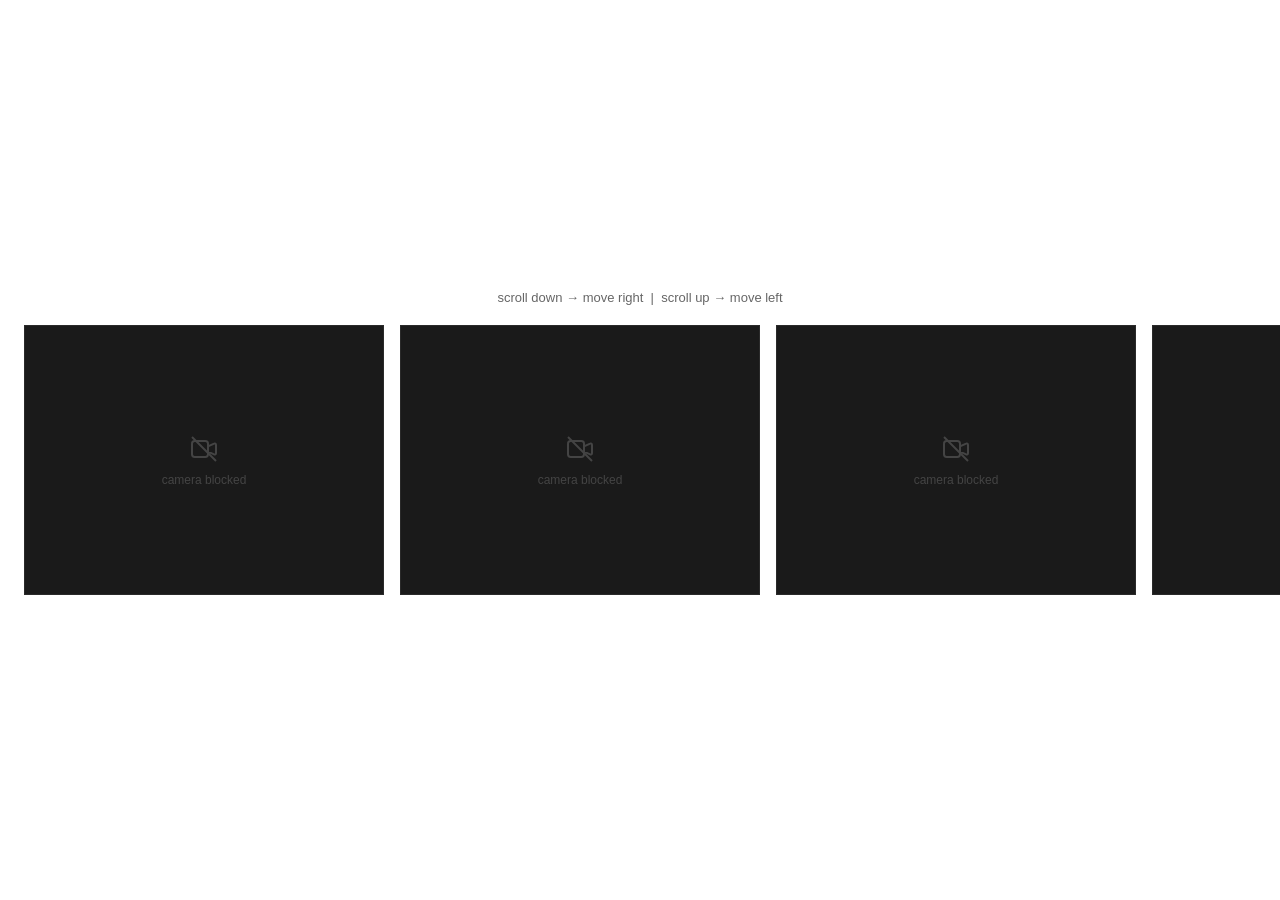
==== index.html @ 108e35c5 "fo" ====
<!DOCTYPE html>
<html lang="en">
<head>
  <meta charset="UTF-8" />
  <meta name="viewport" content="width=device-width, initial-scale=1.0" />
  <title>Camera Scroll</title>
  <style>
    * { margin: 0; padding: 0; box-sizing: border-box; }

    body {
       background-image: url("images/Take_the_uploaded_image_and_re_Z-Image_Turbo_37863.jpg");
    background-size: cover;
    background-position: center;
    background-repeat: no-repeat;
    height: 100vh;
    overflow: hidden;
      display: flex;
      flex-direction: column;
      justify-content: center;
      font-family: "LilGrotesk-Regular", sans-serif;
    }

    #hint {
      text-align: center;
      font-size: 13px;
      color: #666;
      padding: 0 0 12px;
      user-select: none;
      font-family: 'Segoe UI', sans-serif;
    }

    #track {
      overflow: hidden;
      width: 100%;
      padding: 8px 0 16px;
    }

    #rail {
      display: flex;
      gap: 16px;
      align-items: center;
      width: max-content;
      padding: 0 24px;
      transition: transform 0.2s cubic-bezier(0.25, 0.46, 0.45, 0.94);
      will-change: transform;
    }

    .cam-card {
      flex-shrink: 0;
      border-radius: 0;
      background: #1a1a1a;
      border: 1px solid #2a2a2a;
      overflow: hidden;
      position: relative;
      cursor: pointer;
      transition: border-color 0.15s;
    }

    .cam-card:hover { border-color: #444; }

    .cam-card video,
    .cam-card img {
      display: block;
    }

    .card-info {
      position: absolute;
      bottom: 0;
      left: 0;
      right: 0;
      background: linear-gradient(transparent, rgba(0,0,0,0.75));
      padding: 20px 8px 6px;
      font-family: 'Segoe UI', sans-serif;
    }

    .card-title {
      font-size: 12px;
      font-weight: 600;
      color: #fff;
      white-space: nowrap;
      overflow: hidden;
      text-overflow: ellipsis;
    }

    .card-date {
      font-size: 10px;
      color: rgba(255,255,255,0.6);
      margin-top: 2px;
    }

    .no-feed {
      position: absolute;
      inset: 0;
      display: flex;
      flex-direction: column;
      align-items: center;
      justify-content: center;
      gap: 8px;
      color: #444;
      font-size: 12px;
      font-family: 'Segoe UI', sans-serif;
    }

    #pip {
      display: none;
      position: fixed;
      bottom: 20px;
      right: 20px;
      width: 260px;
      height: 195px;
      border-radius: 0;
      overflow: hidden;
      border: 2px solid #333;
      background: #000;
      z-index: 999;
      box-shadow: 0 8px 32px rgba(0,0,0,0.6);
    }

    #pip video { width: 100%; height: 100%; object-fit: cover; }

    #pip-close {
      position: absolute;
      top: 6px;
      right: 8px;
      font-size: 16px;
      color: #fff;
      cursor: pointer;
      line-height: 1;
      font-family: 'Segoe UI', sans-serif;
    }

    #upload-btn {
      position: fixed;
      top: 16px;
      right: 16px;
      background: rgba(255,255,255,0.1);
      color: #fff;
      border: 1px solid rgba(255,255,255,0.2);
      padding: 6px 14px;
      font-size: 12px;
      font-family: 'Segoe UI', sans-serif;
      cursor: pointer;
      z-index: 999;
    }

    #upload-btn:hover { background: rgba(255,255,255,0.2); }
    #file-input { display: none; }

    #modal-overlay {
      display: none;
      position: fixed;
      inset: 0;
      background: rgba(0,0,0,0.7);
      z-index: 1000;
      align-items: center;
      justify-content: center;
    }

    #modal-overlay.open { display: flex; }

    #modal {
      background: #1a1a1a;
      border: 1px solid #333;
      padding: 24px;
      width: 340px;
      font-family: 'Segoe UI', sans-serif;
      color: #fff;
    }

    #modal h2 {
      font-size: 15px;
      font-weight: 600;
      margin-bottom: 18px;
      color: #fff;
    }

    #modal-preview {
      width: 100%;
      height: 140px;
      object-fit: contain;
      display: block;
      margin-bottom: 16px;
      background: #111;
    }

    #modal label {
      display: block;
      font-size: 11px;
      color: #888;
      margin-bottom: 5px;
      text-transform: uppercase;
      letter-spacing: 0.5px;
    }

    #modal input {
      width: 100%;
      background: #111;
      border: 1px solid #333;
      color: #fff;
      padding: 8px 10px;
      font-size: 13px;
      font-family: 'Segoe UI', sans-serif;
      margin-bottom: 14px;
      outline: none;
    }

    #modal input:focus { border-color: #555; }

    #modal-buttons {
      display: flex;
      gap: 10px;
      justify-content: flex-end;
      margin-top: 4px;
    }

    #modal-cancel {
      background: transparent;
      border: 1px solid #444;
      color: #aaa;
      padding: 7px 16px;
      font-size: 12px;
      font-family: 'Segoe UI', sans-serif;
      cursor: pointer;
    }

    #modal-cancel:hover { border-color: #666; color: #fff; }

    #modal-confirm {
      background: #fff;
      border: none;
      color: #000;
      padding: 7px 16px;
      font-size: 12px;
      font-family: 'Segoe UI', sans-serif;
      cursor: pointer;
      font-weight: 600;
    }

    #modal-confirm:hover { background: #ddd; }

    #loading {
      position: fixed;
      inset: 0;
      background: #0f0f0f;
      display: flex;
      align-items: center;
      justify-content: center;
      font-family: 'Segoe UI', sans-serif;
      color: #444;
      font-size: 13px;
      z-index: 2000;
    }
  </style>
</head>
<body>

  <div id="loading">Loading saved media...</div>

  <div id="hint">scroll down → move right &nbsp;|&nbsp; scroll up → move left</div>

  <div id="track">
    <div id="rail"></div>
  </div>

  <div id="pip">
    <video id="pip-video" autoplay muted playsinline></video>
    <div id="pip-close" onclick="closePip()">✕</div>
  </div>

  <button id="upload-btn" onclick="document.getElementById('file-input').click()">+ Add Media</button>
  <input type="file" id="file-input" accept="image/*,video/*" onchange="onFileSelected(event)" />

  <div id="modal-overlay">
    <div id="modal">
      <h2>Add Media</h2>
      <img id="modal-preview" src="" alt="preview" />
      <label>Title (optional)</label>
      <input type="text" id="modal-title" placeholder="e.g. Beach Trip" />
      <label>Date Found</label>
      <input type="date" id="modal-date" />
      <div id="modal-buttons">
        <button id="modal-cancel" onclick="closeModal()">Cancel</button>
        <button id="modal-confirm" onclick="confirmMedia()">Add</button>
      </div>
    </div>
  </div>

  <script>
    const NUM_CAMS = 15;
    const CAM_W = 360;
    const CAM_H = 270;
    const MAX_W = 400;
    const MAX_H = 350;

    const rail = document.getElementById('rail');
    const track = document.getElementById('track');
    const pip = document.getElementById('pip');
    const pipVideo = document.getElementById('pip-video');
    const modalOverlay = document.getElementById('modal-overlay');
    const modalPreview = document.getElementById('modal-preview');
    const loadingScreen = document.getElementById('loading');

    let offset = 0;
    let activePip = null;
    let sharedStream = null;
    let pendingFile = null;
    let mediaItems = [];
    let db;

    // ---- IndexedDB ----

    function openDB() {
      return new Promise((resolve, reject) => {
        const req = indexedDB.open('CameraScrollDB', 1);
        req.onupgradeneeded = (e) => {
          const d = e.target.result;
          if (!d.objectStoreNames.contains('media')) {
            d.createObjectStore('media', { keyPath: 'id', autoIncrement: true });
          }
        };
        req.onsuccess = (e) => resolve(e.target.result);
        req.onerror = reject;
      });
    }

    function saveItem(item) {
      return new Promise((resolve, reject) => {
        const tx = db.transaction('media', 'readwrite');
        const store = tx.objectStore('media');
        const req = store.add({ type: item.type, title: item.title, date: item.date, blob: item.blob });
        req.onsuccess = (e) => resolve(e.target.result);
        req.onerror = reject;
      });
    }

    function loadAllItems() {
      return new Promise((resolve, reject) => {
        const tx = db.transaction('media', 'readonly');
        const store = tx.objectStore('media');
        const req = store.getAll();
        req.onsuccess = (e) => resolve(e.target.result);
        req.onerror = reject;
      });
    }

    // ---- Get natural dimensions ----

    function getImageDimensions(url) {
      return new Promise((resolve) => {
        const img = new Image();
        img.onload = () => resolve({ w: img.naturalWidth, h: img.naturalHeight });
        img.src = url;
      });
    }

    function getVideoDimensions(url) {
      return new Promise((resolve) => {
        const video = document.createElement('video');
        video.onloadedmetadata = () => resolve({ w: video.videoWidth, h: video.videoHeight });
        video.src = url;
      });
    }

    function clampDimensions(w, h) {
      let scale = 1;
      if (w > MAX_W) scale = Math.min(scale, MAX_W / w);
      if (h > MAX_H) scale = Math.min(scale, MAX_H / h);
      return { w: Math.round(w * scale), h: Math.round(h * scale) };
    }

    // ---- Modal ----

    function onFileSelected(event) {
      const file = event.target.files[0];
      if (!file) return;
      pendingFile = file;
      const url = URL.createObjectURL(file);
      modalPreview.src = url;
      document.getElementById('modal-title').value = '';
      document.getElementById('modal-date').value = '';
      modalOverlay.classList.add('open');
      event.target.value = '';
    }

    function closeModal() {
      modalOverlay.classList.remove('open');
      pendingFile = null;
      modalPreview.src = '';
    }

    async function confirmMedia() {
      if (!pendingFile) return;

      const title = document.getElementById('modal-title').value.trim();
      const dateVal = document.getElementById('modal-date').value;
      const type = pendingFile.type.startsWith('video') ? 'video' : 'image';
      const url = URL.createObjectURL(pendingFile);

      const raw = type === 'image' ? await getImageDimensions(url) : await getVideoDimensions(url);
      const dims = clampDimensions(raw.w, raw.h);

      const item = {
        type, title,
        date: dateVal || '9999-99-99',
        blob: pendingFile,
        w: dims.w,
        h: dims.h,
        url
      };

      const id = await saveItem(item);
      item.id = id;
      mediaItems.push(item);
      mediaItems.sort((a, b) => a.date.localeCompare(b.date));

      rebuildRail();
      closeModal();
    }

    // ---- Rail ----

    function rebuildRail() {
      rail.innerHTML = '';
      for (const item of mediaItems) rail.appendChild(buildMediaCard(item));
      const camSlots = Math.max(NUM_CAMS - mediaItems.length, 1);
      for (let i = 0; i < camSlots; i++) rail.appendChild(buildCameraCard());
    }

    function buildMediaCard(item) {
      const card = document.createElement('div');
      card.className = 'cam-card';
      card.style.width = item.w + 'px';
      card.style.height = item.h + 'px';

      if (item.type === 'image') {
        const img = document.createElement('img');
        img.src = item.url;
        img.style.width = item.w + 'px';
        img.style.height = item.h + 'px';
        img.style.objectFit = 'contain';
        card.appendChild(img);
      } else {
        const video = document.createElement('video');
        video.src = item.url;
        video.autoplay = true;
        video.muted = true;
        video.loop = true;
        video.playsInline = true;
        video.style.width = item.w + 'px';
        video.style.height = item.h + 'px';
        video.style.objectFit = 'contain';
        card.appendChild(video);
      }

      if (item.title || item.date !== '9999-99-99') {
        const info = document.createElement('div');
        info.className = 'card-info';
        if (item.title) {
          const t = document.createElement('div');
          t.className = 'card-title';
          t.textContent = item.title;
          info.appendChild(t);
        }
        if (item.date !== '9999-99-99') {
          const d = document.createElement('div');
          d.className = 'card-date';
          d.textContent = new Date(item.date + 'T00:00:00').toLocaleDateString('en-US', {
            year: 'numeric', month: 'short', day: 'numeric'
          });
          info.appendChild(d);
        }
        card.appendChild(info);
      }

      return card;
    }

    function buildCameraCard() {
      const card = document.createElement('div');
      card.className = 'cam-card';
      card.style.width = CAM_W + 'px';
      card.style.height = CAM_H + 'px';

      if (sharedStream) {
        const video = document.createElement('video');
        video.autoplay = true;
        video.muted = true;
        video.playsInline = true;
        video.srcObject = sharedStream;
        video.style.width = '100%';
        video.style.height = '100%';
        video.style.objectFit = 'cover';
        card.appendChild(video);
        card.addEventListener('click', () => togglePip(-1));
      } else {
        const noFeed = document.createElement('div');
        noFeed.className = 'no-feed';
        noFeed.innerHTML = `
          <svg width="32" height="32" viewBox="0 0 24 24" fill="none" stroke="currentColor" stroke-width="1.5">
            <path d="M15 10l4.553-2.069A1 1 0 0121 8.88v6.24a1 1 0 01-1.447.89L15 14M3 8a2 2 0 012-2h8a2 2 0 012 2v8a2 2 0 01-2 2H5a2 2 0 01-2-2V8z"/>
            <line x1="3" y1="3" x2="21" y2="21"/>
          </svg>
          <span>camera blocked</span>
        `;
        card.appendChild(noFeed);
      }

      return card;
    }

    // ---- Scroll ----

    function maxOffset() {
      return Math.max(0, rail.scrollWidth - track.clientWidth);
    }

    function applyOffset() {
      offset = Math.max(0, Math.min(offset, maxOffset()));
      rail.style.transform = `translateX(-${offset}px)`;
    }

    window.addEventListener('wheel', (e) => {
      e.preventDefault();
      offset += e.deltaY * 0.8;
      applyOffset();
    }, { passive: false });

    let lastTouchY = 0;
    window.addEventListener('touchstart', (e) => { lastTouchY = e.touches[0].clientY; });
    window.addEventListener('touchmove', (e) => {
      const dy = lastTouchY - e.touches[0].clientY;
      lastTouchY = e.touches[0].clientY;
      offset += dy;
      applyOffset();
    });

    // ---- PiP ----

    function closePip() {
      pip.style.display = 'none';
      pipVideo.srcObject = null;
      activePip = null;
    }

    function togglePip(idx) {
      if (activePip === idx) { closePip(); return; }
      if (sharedStream) {
        pipVideo.srcObject = sharedStream;
        pip.style.display = 'block';
        activePip = idx;
      }
    }

    // ---- Init ----

    async function init() {
      db = await openDB();
      const saved = await loadAllItems();
      for (const item of saved) {
        item.url = URL.createObjectURL(item.blob);
        if (!item.w || !item.h) {
          const raw = item.type === 'image'
            ? await getImageDimensions(item.url)
            : await getVideoDimensions(item.url);
          const dims = clampDimensions(raw.w, raw.h);
          item.w = dims.w;
          item.h = dims.h;
        }
        mediaItems.push(item);
      }
      mediaItems.sort((a, b) => a.date.localeCompare(b.date));

      try {
        sharedStream = await navigator.mediaDevices.getUserMedia({ video: true, audio: false });
      } catch (e) {
        console.warn('Camera access denied:', e);
      }

      rebuildRail();
      loadingScreen.style.display = 'none';
    }

    init();
  </script>
</body>
</html>
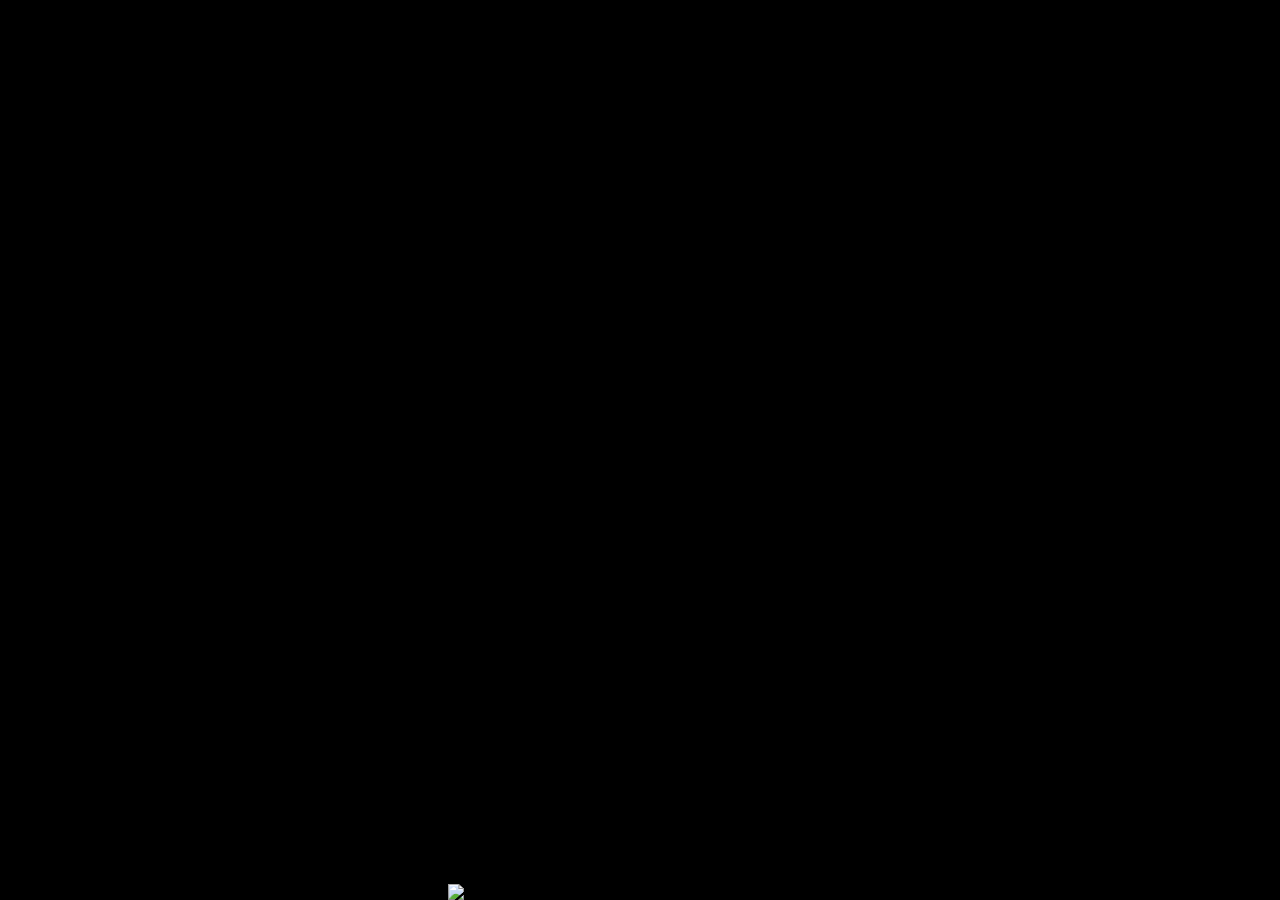
==== commit e6e6c6a2: "oops" ====
--- a/index.html
+++ b/index.html
@@ -1,586 +1,54 @@
 <!DOCTYPE html>
 <html lang="en">
 <head>
-  <meta charset="UTF-8" />
-  <meta name="viewport" content="width=device-width, initial-scale=1.0" />
-  <title>Camera Scroll</title>
+  <meta charset="UTF-8"/>
+  <meta name="viewport" content="width=device-width, initial-scale=1.0"/>
+  <title>Enter</title>
   <style>
-    * { margin: 0; padding: 0; box-sizing: border-box; }
+    *, *::before, *::after { margin: 0; padding: 0; box-sizing: border-box; }
 
     body {
-       background-image: url("images/Take_the_uploaded_image_and_re_Z-Image_Turbo_37863.jpg");
-    background-size: cover;
-    background-position: center;
-    background-repeat: no-repeat;
-    height: 100vh;
-    overflow: hidden;
+      background: #000;
+      height: 100vh;
+      width: 100vw;
+      overflow: hidden;
       display: flex;
-      flex-direction: column;
-      justify-content: center;
-      font-family: "LilGrotesk-Regular", sans-serif;
-    }
-
-    #hint {
-      text-align: center;
-      font-size: 13px;
-      color: #666;
-      padding: 0 0 12px;
-      user-select: none;
-      font-family: 'Segoe UI', sans-serif;
-    }
-
-    #track {
-      overflow: hidden;
-      width: 100%;
-      padding: 8px 0 16px;
-    }
-
-    #rail {
-      display: flex;
-      gap: 16px;
-      align-items: center;
-      width: max-content;
-      padding: 0 24px;
-      transition: transform 0.2s cubic-bezier(0.25, 0.46, 0.45, 0.94);
-      will-change: transform;
-    }
-
-    .cam-card {
-      flex-shrink: 0;
-      border-radius: 0;
-      background: #1a1a1a;
-      border: 1px solid #2a2a2a;
-      overflow: hidden;
-      position: relative;
-      cursor: pointer;
-      transition: border-color 0.15s;
-    }
-
-    .cam-card:hover { border-color: #444; }
-
-    .cam-card video,
-    .cam-card img {
-      display: block;
-    }
-
-    .card-info {
-      position: absolute;
-      bottom: 0;
-      left: 0;
-      right: 0;
-      background: linear-gradient(transparent, rgba(0,0,0,0.75));
-      padding: 20px 8px 6px;
-      font-family: 'Segoe UI', sans-serif;
-    }
-
-    .card-title {
-      font-size: 12px;
-      font-weight: 600;
-      color: #fff;
-      white-space: nowrap;
-      overflow: hidden;
-      text-overflow: ellipsis;
-    }
-
-    .card-date {
-      font-size: 10px;
-      color: rgba(255,255,255,0.6);
-      margin-top: 2px;
-    }
-
-    .no-feed {
-      position: absolute;
-      inset: 0;
-      display: flex;
-      flex-direction: column;
-      align-items: center;
-      justify-content: center;
-      gap: 8px;
-      color: #444;
-      font-size: 12px;
-      font-family: 'Segoe UI', sans-serif;
-    }
-
-    #pip {
-      display: none;
-      position: fixed;
-      bottom: 20px;
-      right: 20px;
-      width: 260px;
-      height: 195px;
-      border-radius: 0;
-      overflow: hidden;
-      border: 2px solid #333;
-      background: #000;
-      z-index: 999;
-      box-shadow: 0 8px 32px rgba(0,0,0,0.6);
-    }
-
-    #pip video { width: 100%; height: 100%; object-fit: cover; }
-
-    #pip-close {
-      position: absolute;
-      top: 6px;
-      right: 8px;
-      font-size: 16px;
-      color: #fff;
-      cursor: pointer;
-      line-height: 1;
-      font-family: 'Segoe UI', sans-serif;
-    }
-
-    #upload-btn {
-      position: fixed;
-      top: 16px;
-      right: 16px;
-      background: rgba(255,255,255,0.1);
-      color: #fff;
-      border: 1px solid rgba(255,255,255,0.2);
-      padding: 6px 14px;
-      font-size: 12px;
-      font-family: 'Segoe UI', sans-serif;
-      cursor: pointer;
-      z-index: 999;
-    }
-
-    #upload-btn:hover { background: rgba(255,255,255,0.2); }
-    #file-input { display: none; }
-
-    #modal-overlay {
-      display: none;
-      position: fixed;
-      inset: 0;
-      background: rgba(0,0,0,0.7);
-      z-index: 1000;
-      align-items: center;
+      align-items: flex-end;
       justify-content: center;
     }
 
-    #modal-overlay.open { display: flex; }
+   #enter-img {
+  width: 30%;
+  display: block;
+  cursor: pointer;
+  user-select: none;
+  transition: transform 0.3s ease, filter 0.3s ease;
+  animation: breathe 3s ease-in-out infinite;
+  transform-origin: bottom center;
+}
 
-    #modal {
-      background: #1a1a1a;
-      border: 1px solid #333;
-      padding: 24px;
-      width: 340px;
-      font-family: 'Segoe UI', sans-serif;
-      color: #fff;
-    }
+#enter-img:hover {
+  transform: scale(1.0) translateY(-6px);
+  filter: brightness(1.15);
+  animation: none;
+}
+    
 
-    #modal h2 {
-      font-size: 15px;
-      font-weight: 600;
-      margin-bottom: 18px;
-      color: #fff;
-    }
-
-    #modal-preview {
-      width: 100%;
-      height: 140px;
-      object-fit: contain;
-      display: block;
-      margin-bottom: 16px;
-      background: #111;
-    }
-
-    #modal label {
-      display: block;
-      font-size: 11px;
-      color: #888;
-      margin-bottom: 5px;
-      text-transform: uppercase;
-      letter-spacing: 0.5px;
-    }
-
-    #modal input {
-      width: 100%;
-      background: #111;
-      border: 1px solid #333;
-      color: #fff;
-      padding: 8px 10px;
-      font-size: 13px;
-      font-family: 'Segoe UI', sans-serif;
-      margin-bottom: 14px;
-      outline: none;
-    }
-
-    #modal input:focus { border-color: #555; }
-
-    #modal-buttons {
-      display: flex;
-      gap: 10px;
-      justify-content: flex-end;
-      margin-top: 4px;
-    }
-
-    #modal-cancel {
-      background: transparent;
-      border: 1px solid #444;
-      color: #aaa;
-      padding: 7px 16px;
-      font-size: 12px;
-      font-family: 'Segoe UI', sans-serif;
-      cursor: pointer;
-    }
-
-    #modal-cancel:hover { border-color: #666; color: #fff; }
-
-    #modal-confirm {
-      background: #fff;
-      border: none;
-      color: #000;
-      padding: 7px 16px;
-      font-size: 12px;
-      font-family: 'Segoe UI', sans-serif;
-      cursor: pointer;
-      font-weight: 600;
-    }
-
-    #modal-confirm:hover { background: #ddd; }
-
-    #loading {
-      position: fixed;
-      inset: 0;
-      background: #0f0f0f;
-      display: flex;
-      align-items: center;
-      justify-content: center;
-      font-family: 'Segoe UI', sans-serif;
-      color: #444;
-      font-size: 13px;
-      z-index: 2000;
+    @keyframes breathe {
+      0%, 100% { opacity: 1; }
+      50%       { opacity: 0.8; }
     }
   </style>
 </head>
 <body>
 
-  <div id="loading">Loading saved media...</div>
-
-  <div id="hint">scroll down → move right &nbsp;|&nbsp; scroll up → move left</div>
-
-  <div id="track">
-    <div id="rail"></div>
-  </div>
-
-  <div id="pip">
-    <video id="pip-video" autoplay muted playsinline></video>
-    <div id="pip-close" onclick="closePip()">✕</div>
-  </div>
-
-  <button id="upload-btn" onclick="document.getElementById('file-input').click()">+ Add Media</button>
-  <input type="file" id="file-input" accept="image/*,video/*" onchange="onFileSelected(event)" />
-
-  <div id="modal-overlay">
-    <div id="modal">
-      <h2>Add Media</h2>
-      <img id="modal-preview" src="" alt="preview" />
-      <label>Title (optional)</label>
-      <input type="text" id="modal-title" placeholder="e.g. Beach Trip" />
-      <label>Date Found</label>
-      <input type="date" id="modal-date" />
-      <div id="modal-buttons">
-        <button id="modal-cancel" onclick="closeModal()">Cancel</button>
-        <button id="modal-confirm" onclick="confirmMedia()">Add</button>
-      </div>
-    </div>
-  </div>
+  <img id="enter-img" src="images/original_38bc8edf404a1236393c8dc62f147556.png" onclick="enter()">
 
   <script>
-    const NUM_CAMS = 15;
-    const CAM_W = 360;
-    const CAM_H = 270;
-    const MAX_W = 400;
-    const MAX_H = 350;
+    function enter() {
+      window.location.href = 'AIGRID.html';
+    }
+  </script>
 
-    const rail = document.getElementById('rail');
-    const track = document.getElementById('track');
-    const pip = document.getElementById('pip');
-    const pipVideo = document.getElementById('pip-video');
-    const modalOverlay = document.getElementById('modal-overlay');
-    const modalPreview = document.getElementById('modal-preview');
-    const loadingScreen = document.getElementById('loading');
-
-    let offset = 0;
-    let activePip = null;
-    let sharedStream = null;
-    let pendingFile = null;
-    let mediaItems = [];
-    let db;
-
-    // ---- IndexedDB ----
-
-    function openDB() {
-      return new Promise((resolve, reject) => {
-        const req = indexedDB.open('CameraScrollDB', 1);
-        req.onupgradeneeded = (e) => {
-          const d = e.target.result;
-          if (!d.objectStoreNames.contains('media')) {
-            d.createObjectStore('media', { keyPath: 'id', autoIncrement: true });
-          }
-        };
-        req.onsuccess = (e) => resolve(e.target.result);
-        req.onerror = reject;
-      });
-    }
-
-    function saveItem(item) {
-      return new Promise((resolve, reject) => {
-        const tx = db.transaction('media', 'readwrite');
-        const store = tx.objectStore('media');
-        const req = store.add({ type: item.type, title: item.title, date: item.date, blob: item.blob });
-        req.onsuccess = (e) => resolve(e.target.result);
-        req.onerror = reject;
-      });
-    }
-
-    function loadAllItems() {
-      return new Promise((resolve, reject) => {
-        const tx = db.transaction('media', 'readonly');
-        const store = tx.objectStore('media');
-        const req = store.getAll();
-        req.onsuccess = (e) => resolve(e.target.result);
-        req.onerror = reject;
-      });
-    }
-
-    // ---- Get natural dimensions ----
-
-    function getImageDimensions(url) {
-      return new Promise((resolve) => {
-        const img = new Image();
-        img.onload = () => resolve({ w: img.naturalWidth, h: img.naturalHeight });
-        img.src = url;
-      });
-    }
-
-    function getVideoDimensions(url) {
-      return new Promise((resolve) => {
-        const video = document.createElement('video');
-        video.onloadedmetadata = () => resolve({ w: video.videoWidth, h: video.videoHeight });
-        video.src = url;
-      });
-    }
-
-    function clampDimensions(w, h) {
-      let scale = 1;
-      if (w > MAX_W) scale = Math.min(scale, MAX_W / w);
-      if (h > MAX_H) scale = Math.min(scale, MAX_H / h);
-      return { w: Math.round(w * scale), h: Math.round(h * scale) };
-    }
-
-    // ---- Modal ----
-
-    function onFileSelected(event) {
-      const file = event.target.files[0];
-      if (!file) return;
-      pendingFile = file;
-      const url = URL.createObjectURL(file);
-      modalPreview.src = url;
-      document.getElementById('modal-title').value = '';
-      document.getElementById('modal-date').value = '';
-      modalOverlay.classList.add('open');
-      event.target.value = '';
-    }
-
-    function closeModal() {
-      modalOverlay.classList.remove('open');
-      pendingFile = null;
-      modalPreview.src = '';
-    }
-
-    async function confirmMedia() {
-      if (!pendingFile) return;
-
-      const title = document.getElementById('modal-title').value.trim();
-      const dateVal = document.getElementById('modal-date').value;
-      const type = pendingFile.type.startsWith('video') ? 'video' : 'image';
-      const url = URL.createObjectURL(pendingFile);
-
-      const raw = type === 'image' ? await getImageDimensions(url) : await getVideoDimensions(url);
-      const dims = clampDimensions(raw.w, raw.h);
-
-      const item = {
-        type, title,
-        date: dateVal || '9999-99-99',
-        blob: pendingFile,
-        w: dims.w,
-        h: dims.h,
-        url
-      };
-
-      const id = await saveItem(item);
-      item.id = id;
-      mediaItems.push(item);
-      mediaItems.sort((a, b) => a.date.localeCompare(b.date));
-
-      rebuildRail();
-      closeModal();
-    }
-
-    // ---- Rail ----
-
-    function rebuildRail() {
-      rail.innerHTML = '';
-      for (const item of mediaItems) rail.appendChild(buildMediaCard(item));
-      const camSlots = Math.max(NUM_CAMS - mediaItems.length, 1);
-      for (let i = 0; i < camSlots; i++) rail.appendChild(buildCameraCard());
-    }
-
-    function buildMediaCard(item) {
-      const card = document.createElement('div');
-      card.className = 'cam-card';
-      card.style.width = item.w + 'px';
-      card.style.height = item.h + 'px';
-
-      if (item.type === 'image') {
-        const img = document.createElement('img');
-        img.src = item.url;
-        img.style.width = item.w + 'px';
-        img.style.height = item.h + 'px';
-        img.style.objectFit = 'contain';
-        card.appendChild(img);
-      } else {
-        const video = document.createElement('video');
-        video.src = item.url;
-        video.autoplay = true;
-        video.muted = true;
-        video.loop = true;
-        video.playsInline = true;
-        video.style.width = item.w + 'px';
-        video.style.height = item.h + 'px';
-        video.style.objectFit = 'contain';
-        card.appendChild(video);
-      }
-
-      if (item.title || item.date !== '9999-99-99') {
-        const info = document.createElement('div');
-        info.className = 'card-info';
-        if (item.title) {
-          const t = document.createElement('div');
-          t.className = 'card-title';
-          t.textContent = item.title;
-          info.appendChild(t);
-        }
-        if (item.date !== '9999-99-99') {
-          const d = document.createElement('div');
-          d.className = 'card-date';
-          d.textContent = new Date(item.date + 'T00:00:00').toLocaleDateString('en-US', {
-            year: 'numeric', month: 'short', day: 'numeric'
-          });
-          info.appendChild(d);
-        }
-        card.appendChild(info);
-      }
-
-      return card;
-    }
-
-    function buildCameraCard() {
-      const card = document.createElement('div');
-      card.className = 'cam-card';
-      card.style.width = CAM_W + 'px';
-      card.style.height = CAM_H + 'px';
-
-      if (sharedStream) {
-        const video = document.createElement('video');
-        video.autoplay = true;
-        video.muted = true;
-        video.playsInline = true;
-        video.srcObject = sharedStream;
-        video.style.width = '100%';
-        video.style.height = '100%';
-        video.style.objectFit = 'cover';
-        card.appendChild(video);
-        card.addEventListener('click', () => togglePip(-1));
-      } else {
-        const noFeed = document.createElement('div');
-        noFeed.className = 'no-feed';
-        noFeed.innerHTML = `
-          <svg width="32" height="32" viewBox="0 0 24 24" fill="none" stroke="currentColor" stroke-width="1.5">
-            <path d="M15 10l4.553-2.069A1 1 0 0121 8.88v6.24a1 1 0 01-1.447.89L15 14M3 8a2 2 0 012-2h8a2 2 0 012 2v8a2 2 0 01-2 2H5a2 2 0 01-2-2V8z"/>
-            <line x1="3" y1="3" x2="21" y2="21"/>
-          </svg>
-          <span>camera blocked</span>
-        `;
-        card.appendChild(noFeed);
-      }
-
-      return card;
-    }
-
-    // ---- Scroll ----
-
-    function maxOffset() {
-      return Math.max(0, rail.scrollWidth - track.clientWidth);
-    }
-
-    function applyOffset() {
-      offset = Math.max(0, Math.min(offset, maxOffset()));
-      rail.style.transform = `translateX(-${offset}px)`;
-    }
-
-    window.addEventListener('wheel', (e) => {
-      e.preventDefault();
-      offset += e.deltaY * 0.8;
-      applyOffset();
-    }, { passive: false });
-
-    let lastTouchY = 0;
-    window.addEventListener('touchstart', (e) => { lastTouchY = e.touches[0].clientY; });
-    window.addEventListener('touchmove', (e) => {
-      const dy = lastTouchY - e.touches[0].clientY;
-      lastTouchY = e.touches[0].clientY;
-      offset += dy;
-      applyOffset();
-    });
-
-    // ---- PiP ----
-
-    function closePip() {
-      pip.style.display = 'none';
-      pipVideo.srcObject = null;
-      activePip = null;
-    }
-
-    function togglePip(idx) {
-      if (activePip === idx) { closePip(); return; }
-      if (sharedStream) {
-        pipVideo.srcObject = sharedStream;
-        pip.style.display = 'block';
-        activePip = idx;
-      }
-    }
-
-    // ---- Init ----
-
-    async function init() {
-      db = await openDB();
-      const saved = await loadAllItems();
-      for (const item of saved) {
-        item.url = URL.createObjectURL(item.blob);
-        if (!item.w || !item.h) {
-          const raw = item.type === 'image'
-            ? await getImageDimensions(item.url)
-            : await getVideoDimensions(item.url);
-          const dims = clampDimensions(raw.w, raw.h);
-          item.w = dims.w;
-          item.h = dims.h;
-        }
-        mediaItems.push(item);
-      }
-      mediaItems.sort((a, b) => a.date.localeCompare(b.date));
-
-      try {
-        sharedStream = await navigator.mediaDevices.getUserMedia({ video: true, audio: false });
-      } catch (e) {
-        console.warn('Camera access denied:', e);
-      }
-
-      rebuildRail();
-      loadingScreen.style.display = 'none';
-    }
-
-    init();
-  </script>
 </body>
 </html>
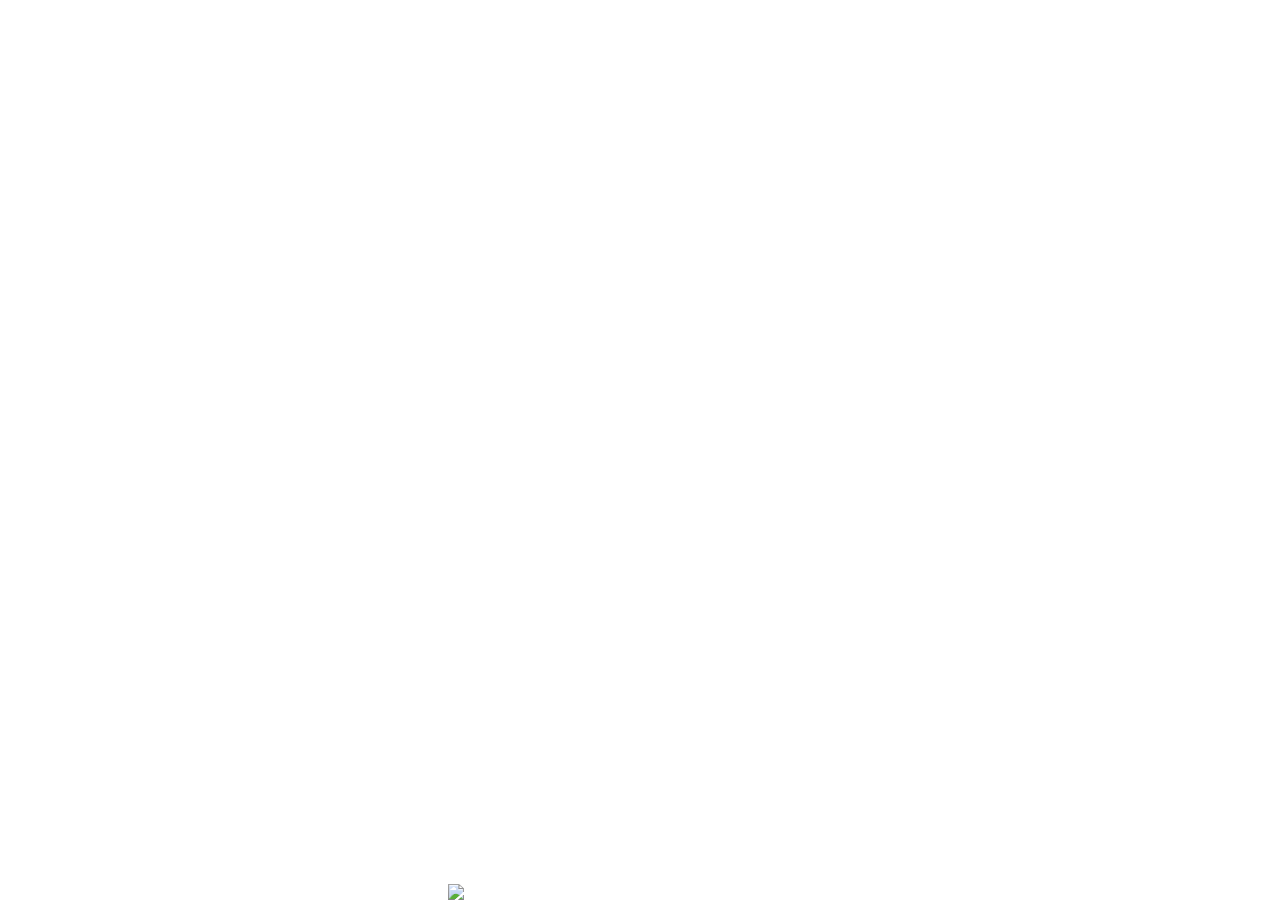
==== commit 5a9f0bcf: "NOWWW" ====
--- a/index.html
+++ b/index.html
@@ -8,7 +8,7 @@
     *, *::before, *::after { margin: 0; padding: 0; box-sizing: border-box; }
 
     body {
-      background: #000;
+      background: #ffffff;
       height: 100vh;
       width: 100vw;
       overflow: hidden;
@@ -42,7 +42,7 @@
 </head>
 <body>
 
-  <img id="enter-img" src="images/original_38bc8edf404a1236393c8dc62f147556.png" onclick="enter()">
+  <img id="enter-img" src="IMAGES/original_38bc8edf404a1236393c8dc62f147556.png" onclick="enter()">
 
   <script>
     function enter() {
